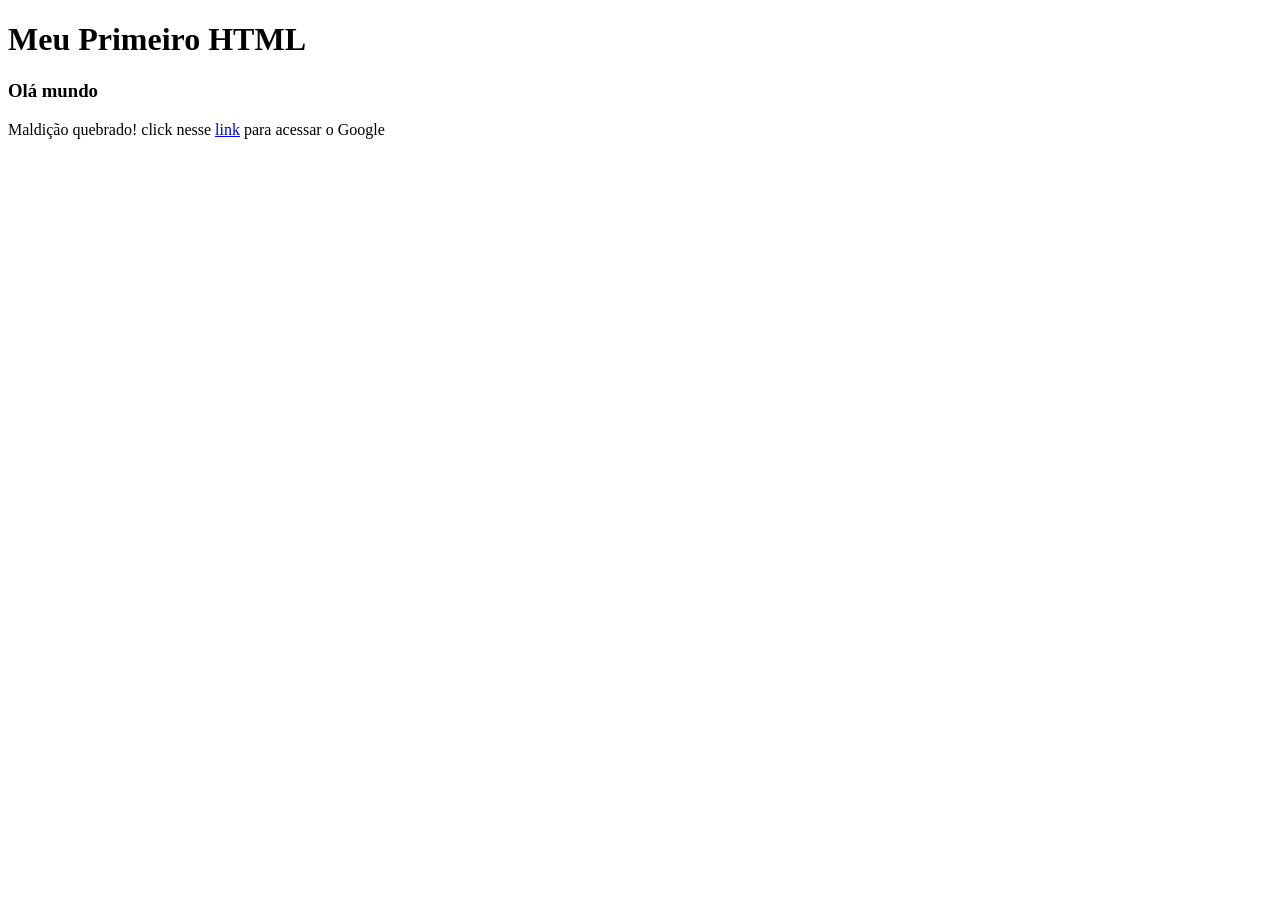
==== Aula-4/index.html @ 936d1210 "primeiro commit" ====
<!DOCTYPE html>
<html lang="pt-BR">
<head>
    <meta charset="UTF-8">
    <meta name="viewport" content="width=device-width, initial-scale=1.0">
    <title>Document</title>

</head>
<body>
    <h1> Meu Primeiro HTML</h1>
    <h3>Olá mundo</h3>
    <p>
        Maldição quebrado!
        click nesse <a href="https://www.google.com.br" target="blank"> link</a> para acessar o Google
    </p>
</body>
</html>
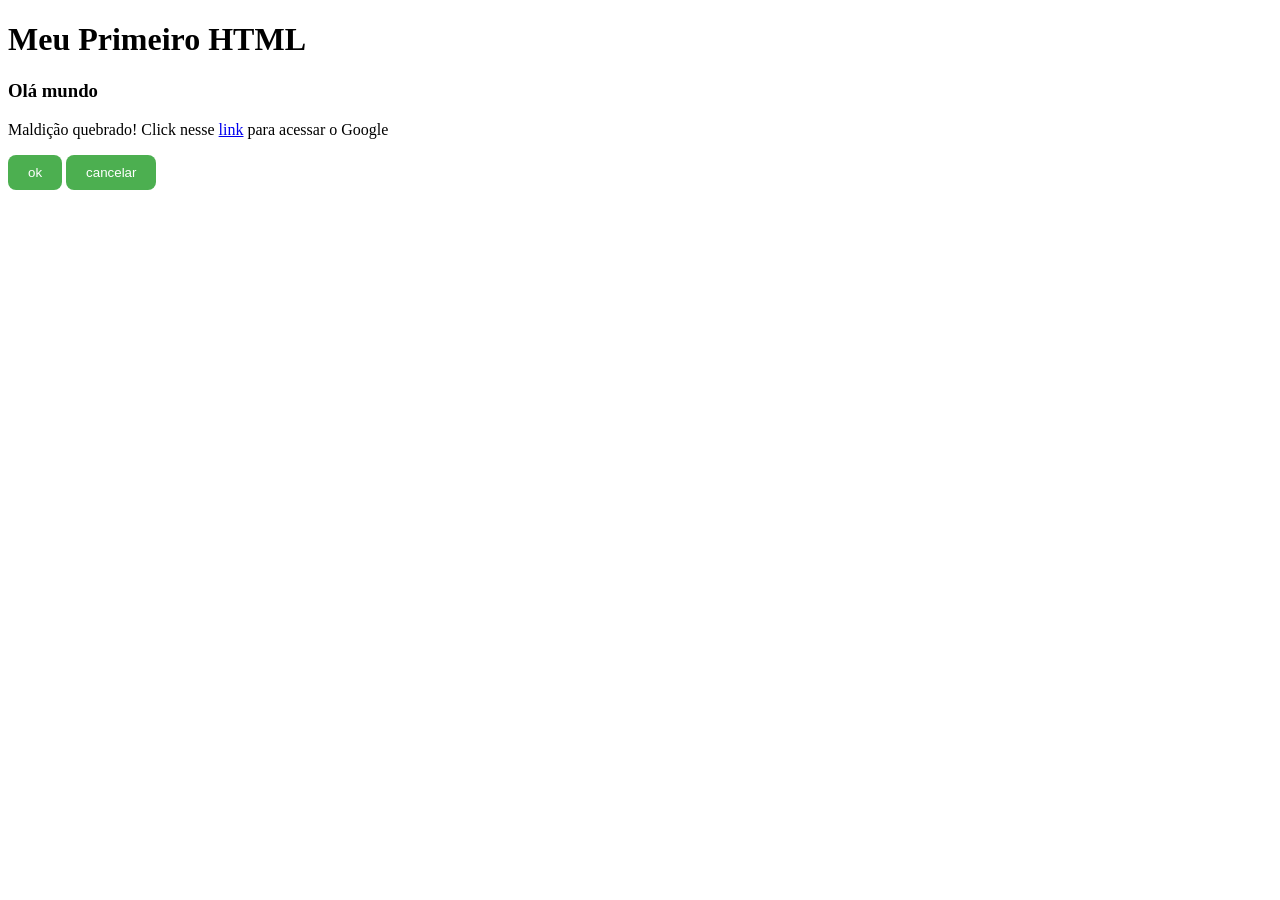
==== commit 8d3bf6ce: "add formulario" ====
--- a/Aula-4/index.html
+++ b/Aula-4/index.html
@@ -4,14 +4,17 @@
     <meta charset="UTF-8">
     <meta name="viewport" content="width=device-width, initial-scale=1.0">
     <title>Document</title>
-
+    <link rel="stylesheet" href="estilo.css">
 </head>
 <body>
     <h1> Meu Primeiro HTML</h1>
     <h3>Olá mundo</h3>
     <p>
         Maldição quebrado!
-        click nesse <a href="https://www.google.com.br" target="blank"> link</a> para acessar o Google
+        Click nesse <a href="https://www.google.com.br" target="blank"> link</a> para acessar o Google
     </p>
+    <button class="botao">ok</button>
+    <button class="botao">cancelar</button>
+
 </body>
 </html>
--- a/Aula-4/estilo.css
+++ b/Aula-4/estilo.css
@@ -0,0 +1,21 @@
+.botao{
+    background-color:#4CAF50;
+    color:white;
+    padding: 10px 20px;
+    border-radius: 8px;
+    border:none;
+    cursor:pointer;
+}
+.botao:hover{
+    background-color: #9c167b;
+}
+.tabela-preco{
+    width:100%;
+    border: 1px solid #000;
+    border-collapse: collapse;
+    text-align: center;
+}
+.tabela-preco th{
+    background-color: #186309f6;
+    color: #ffff;
+}
